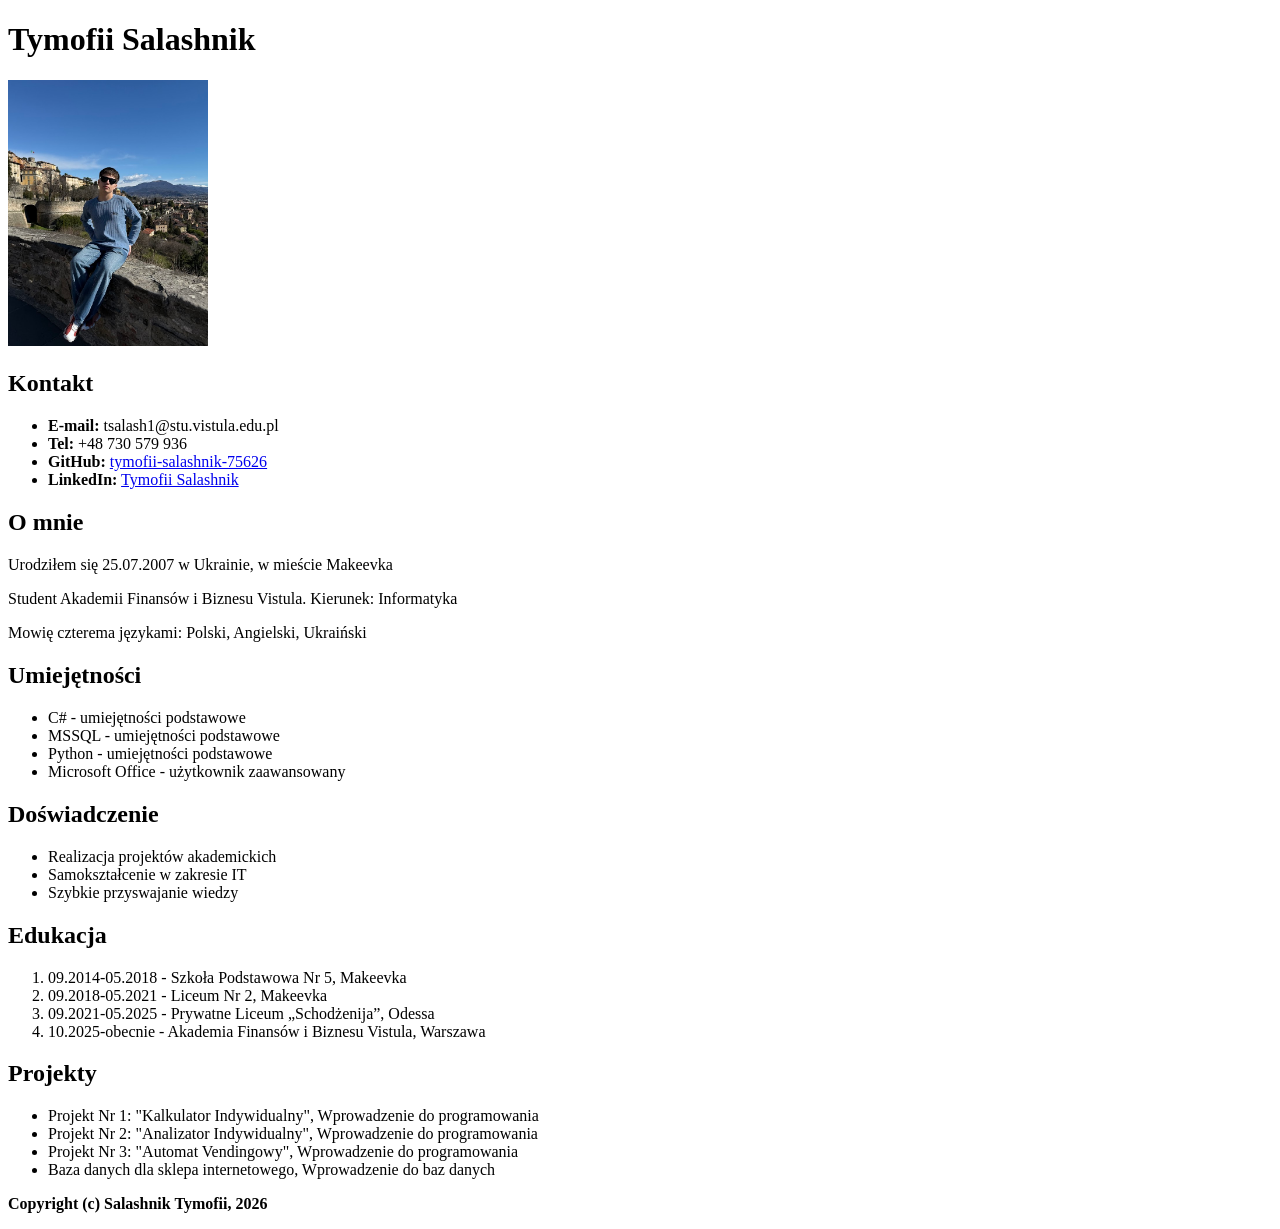
==== zad1_cv/index.html @ c6d9203b "first commit" ====
<!DOCTYPE html>
<html lang="pl">
<head>
  <meta charset="UTF-8">

</head>

<body>
  <header>
      <h1>Tymofii Salashnik</h1>
      <img src="my_photo.jpg" width="200" alt="Moje zdjęcie" />
  </header>
  
  <main>
    <article>
      <h2>Kontakt</h2>
      <ul>
        <li><b>E-mail:</b> tsalash1@stu.vistula.edu.pl</li>
        <li><b>Tel:</b> +48 730 579 936</li>
        <li><b>GitHub:</b> <a href="https://github.com/tymofii-salashnik-75626" target="_blank">tymofii-salashnik-75626</a></li>
        <li><b>LinkedIn:</b> <a href="https://www.linkedin.com/in/tymofii-salashnik-1209663b8/" target="_blank">Tymofii Salashnik</a></li>
      </ul>
    </article>

    <article>
      <h2>O mnie</h2>
      <p>Urodziłem się 25.07.2007 w Ukrainie, w mieście Makeevka</p>
      <p>Student Akademii Finansów i Biznesu Vistula. Kierunek: Informatyka</p>
      <p>Mowię czterema językami: Polski, Angielski, Ukraiński</p>
    </article>

    <article>
      <h2>Umiejętności</h2>
      <ul>
        <li>C# - umiejętności podstawowe</li>
        <li>MSSQL - umiejętności podstawowe</li>
        <li>Python - umiejętności podstawowe</li>
        <li>Microsoft Office - użytkownik zaawansowany</li>
      </ul>
    </article>

    <article>
      <h2>Doświadczenie</h2>
      <ul>
        <li>Realizacja projektów akademickich</li>
        <li>Samokształcenie w zakresie IT</li>
        <li>Szybkie przyswajanie wiedzy</li>
      </ul>
    </article>

    <article>
      <h2>Edukacja</h2>
      <ol>
        <li>09.2014-05.2018 - Szkoła Podstawowa Nr 5, Makeevka</li>
        <li>09.2018-05.2021 - Liceum Nr 2, Makeevka</li>
        <li>09.2021-05.2025 - Prywatne Liceum „Schodżenija”, Odessa </li>
        <li>10.2025-obecnie - Akademia Finansów i Biznesu Vistula, Warszawa</li>
      </ol>
    </article>

    <article>
      <h2>Projekty</h2>
      <ul>
        <li>Projekt Nr 1: "Kalkulator Indywidualny", Wprowadzenie do programowania</li>
        <li>Projekt Nr 2: "Analizator Indywidualny", Wprowadzenie do programowania</li>
        <li>Projekt Nr 3: "Automat Vendingowy", Wprowadzenie do programowania</li>
        <li>Baza danych dla sklepa internetowego, Wprowadzenie do baz danych</li>
      </ul>
    </article>
    
  </main>

  <footer>
    <p><b>Copyright (c) Salashnik Tymofii, 2026</b></p>
  </footer>
</body>
</html>
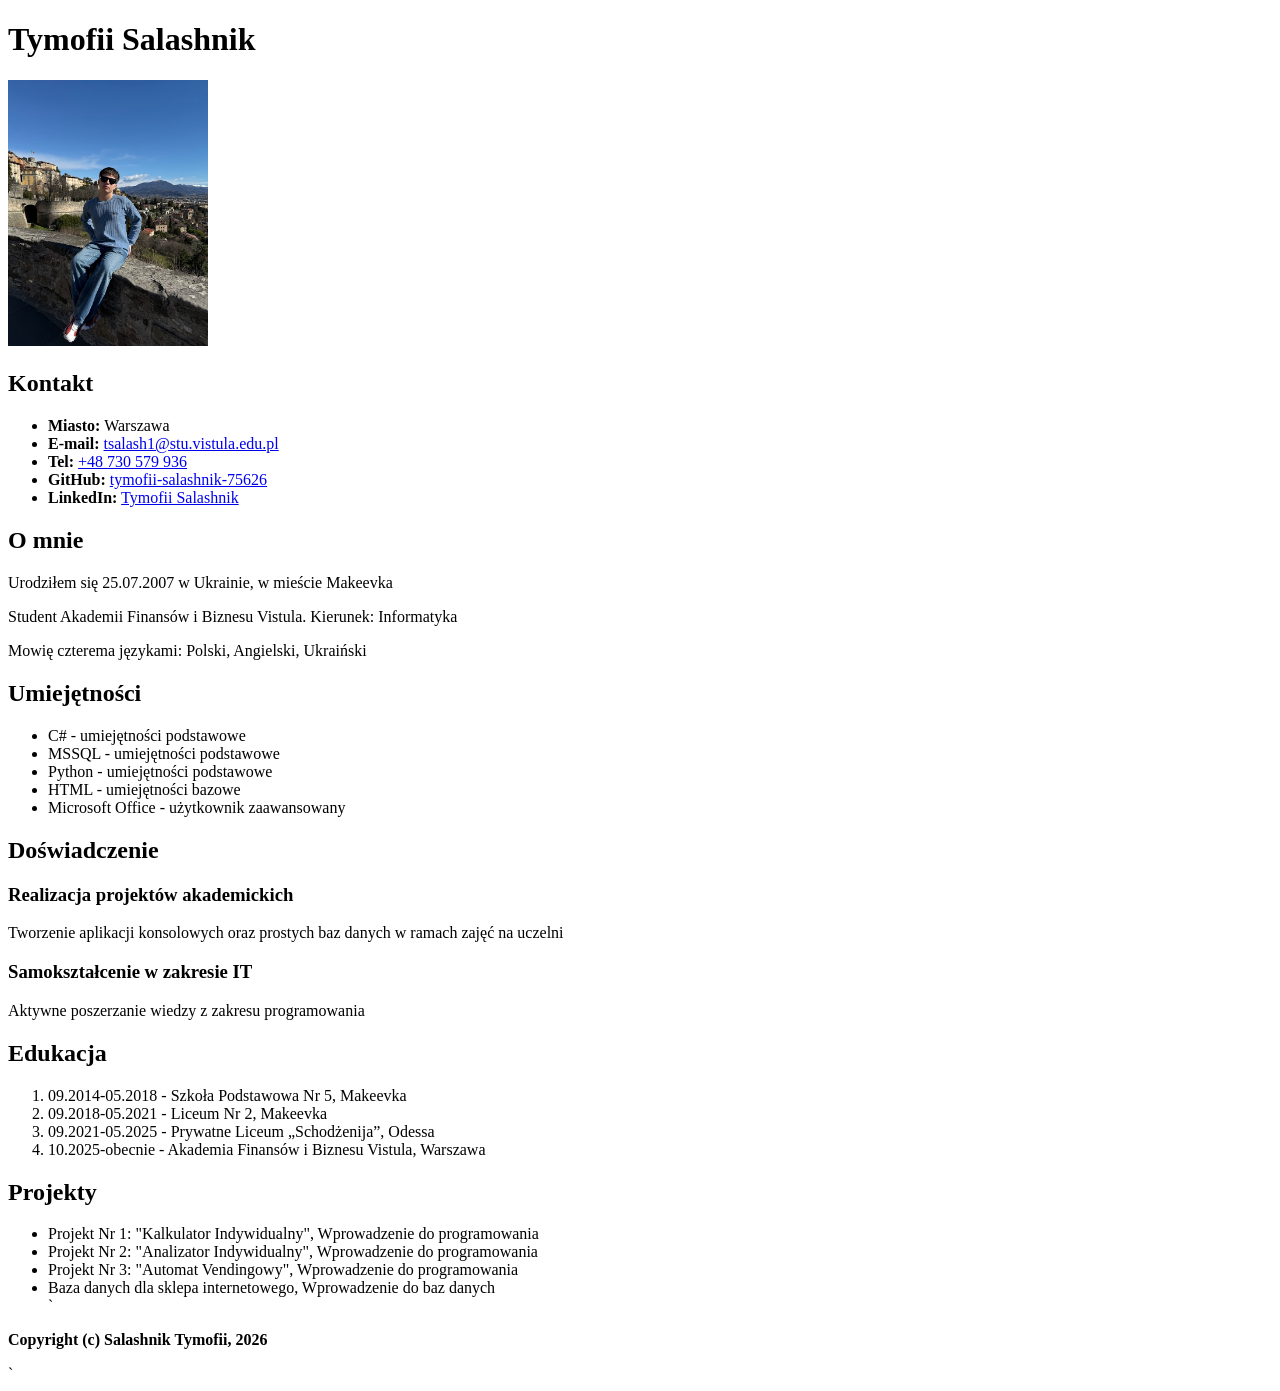
==== commit 450f8685: "zrobiłem poprawkę według zadania na Platon" ====
--- a/zad1_cv/index.html
+++ b/zad1_cv/index.html
@@ -2,7 +2,7 @@
 <html lang="pl">
 <head>
   <meta charset="UTF-8">
-
+  <title>CV Tymofii Salashnik</title>
 </head>
 
 <body>
@@ -12,43 +12,48 @@
   </header>
   
   <main>
-    <article>
+    <section>
       <h2>Kontakt</h2>
       <ul>
-        <li><b>E-mail:</b> tsalash1@stu.vistula.edu.pl</li>
-        <li><b>Tel:</b> +48 730 579 936</li>
-        <li><b>GitHub:</b> <a href="https://github.com/tymofii-salashnik-75626" target="_blank">tymofii-salashnik-75626</a></li>
-        <li><b>LinkedIn:</b> <a href="https://www.linkedin.com/in/tymofii-salashnik-1209663b8/" target="_blank">Tymofii Salashnik</a></li>
+        <li><b>Miasto:</b> Warszawa</li>
+        <li><b>E-mail:</b> <a href="mailto:tsalash1@stu.vistula.edu.pl">tsalash1@stu.vistula.edu.pl</a></li>
+        <li><b>Tel:</b> <a href="tel:+48 730 579 936">+48 730 579 936</a></li>
+        <li><b>GitHub:</b> <a href="https://github.com/tymofii-salashnik-75626" target="_blank" rel="noopener noreferrer">tymofii-salashnik-75626</a></li>
+        <li><b>LinkedIn:</b> <a href="https://www.linkedin.com/in/tymofii-salashnik-1209663b8/" target="_blank" rel="noopener noreferrer" >Tymofii Salashnik</a></li>
       </ul>
-    </article>
+    </section>
 
-    <article>
+    <section>
       <h2>O mnie</h2>
       <p>Urodziłem się 25.07.2007 w Ukrainie, w mieście Makeevka</p>
       <p>Student Akademii Finansów i Biznesu Vistula. Kierunek: Informatyka</p>
       <p>Mowię czterema językami: Polski, Angielski, Ukraiński</p>
-    </article>
+    </section>
 
-    <article>
+    <section>
       <h2>Umiejętności</h2>
       <ul>
         <li>C# - umiejętności podstawowe</li>
         <li>MSSQL - umiejętności podstawowe</li>
         <li>Python - umiejętności podstawowe</li>
+        <li>HTML - umiejętności bazowe</li>
         <li>Microsoft Office - użytkownik zaawansowany</li>
       </ul>
-    </article>
+    </section>
 
-    <article>
+    <section>
       <h2>Doświadczenie</h2>
-      <ul>
-        <li>Realizacja projektów akademickich</li>
-        <li>Samokształcenie w zakresie IT</li>
-        <li>Szybkie przyswajanie wiedzy</li>
-      </ul>
-    </article>
+      <article>
+        <h3>Realizacja projektów akademickich</h3>
+        <p>Tworzenie aplikacji konsolowych oraz prostych baz danych w ramach zajęć na uczelni</p>
+      </article>
+      <article>
+      <h3>Samokształcenie w zakresie IT</h3>
+      <p>Aktywne poszerzanie wiedzy z zakresu programowania</p>
+      </article>
+    </section>
 
-    <article>
+    <section>
       <h2>Edukacja</h2>
       <ol>
         <li>09.2014-05.2018 - Szkoła Podstawowa Nr 5, Makeevka</li>
@@ -56,17 +61,17 @@
         <li>09.2021-05.2025 - Prywatne Liceum „Schodżenija”, Odessa </li>
         <li>10.2025-obecnie - Akademia Finansów i Biznesu Vistula, Warszawa</li>
       </ol>
-    </article>
+    </section>
 
-    <article>
+    <section>
       <h2>Projekty</h2>
       <ul>
         <li>Projekt Nr 1: "Kalkulator Indywidualny", Wprowadzenie do programowania</li>
         <li>Projekt Nr 2: "Analizator Indywidualny", Wprowadzenie do programowania</li>
         <li>Projekt Nr 3: "Automat Vendingowy", Wprowadzenie do programowania</li>
-        <li>Baza danych dla sklepa internetowego, Wprowadzenie do baz danych</li>
+        <li>Baza danych dla sklepa internetowego, Wprowadzenie do baz danych</li>`
       </ul>
-    </article>
+    </section>
     
   </main>
 
@@ -74,4 +79,4 @@
     <p><b>Copyright (c) Salashnik Tymofii, 2026</b></p>
   </footer>
 </body>
-</html>+</html>`
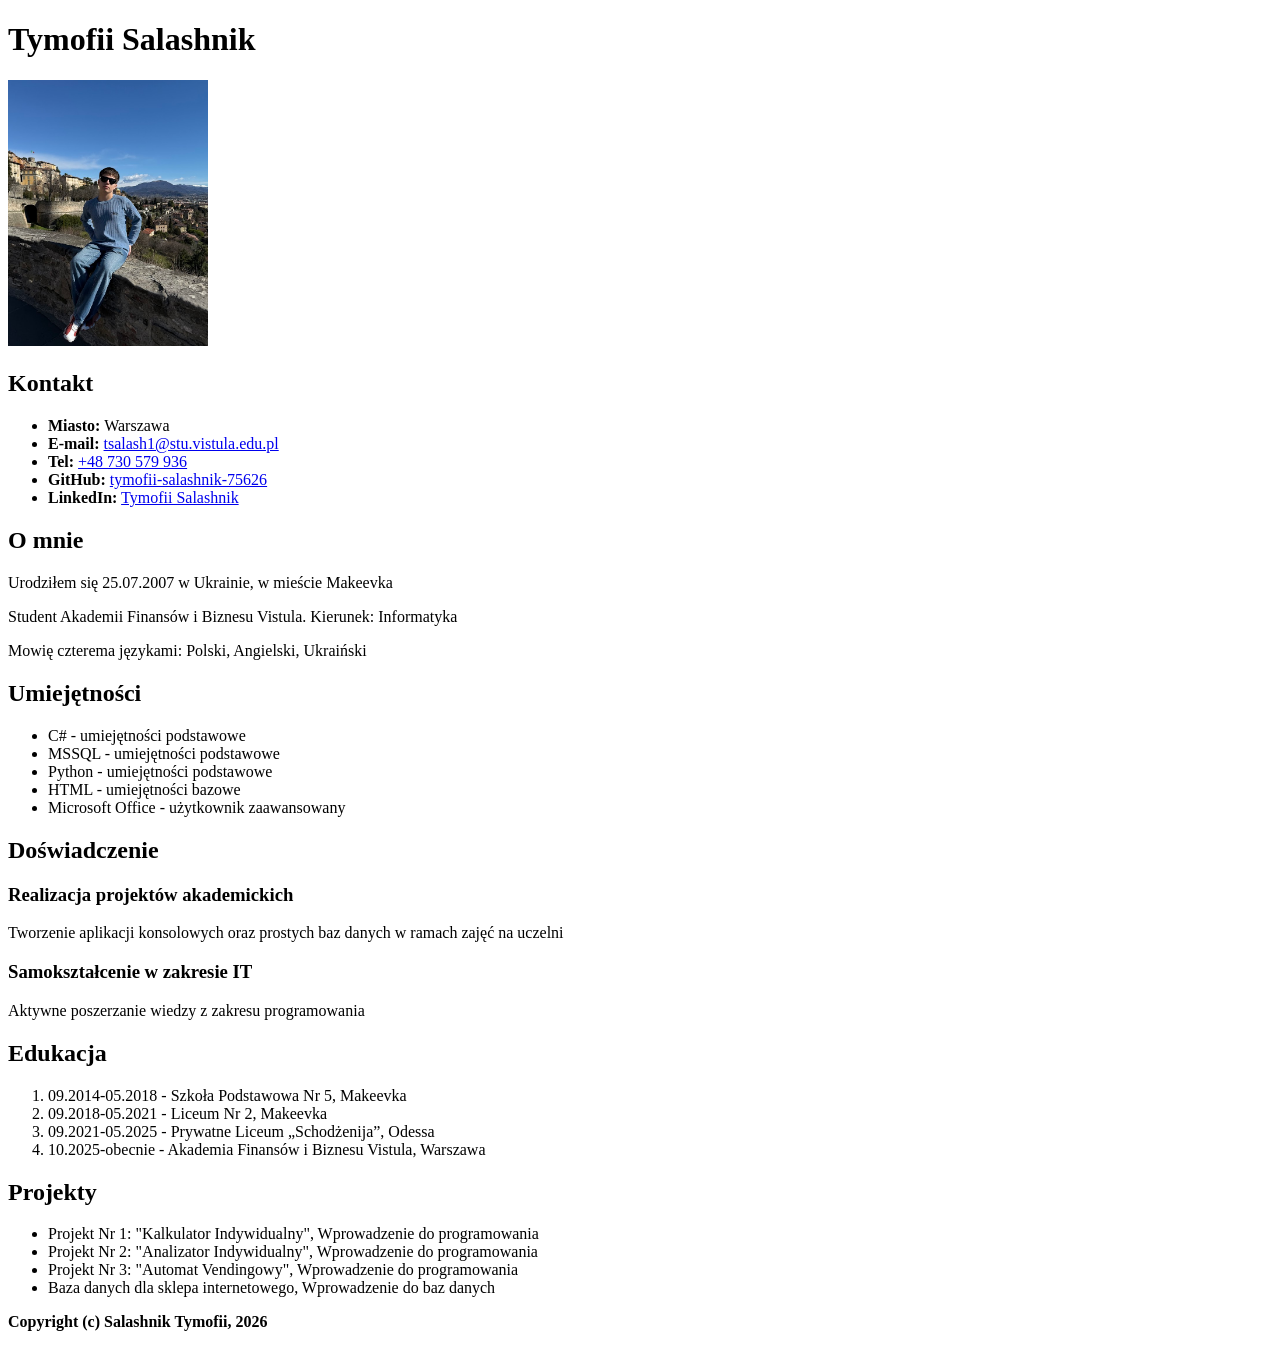
==== commit 3dbda003: "Commit według zadania na Platonie" ====
--- a/zad1_cv/index.html
+++ b/zad1_cv/index.html
@@ -69,7 +69,7 @@
         <li>Projekt Nr 1: "Kalkulator Indywidualny", Wprowadzenie do programowania</li>
         <li>Projekt Nr 2: "Analizator Indywidualny", Wprowadzenie do programowania</li>
         <li>Projekt Nr 3: "Automat Vendingowy", Wprowadzenie do programowania</li>
-        <li>Baza danych dla sklepa internetowego, Wprowadzenie do baz danych</li>`
+        <li>Baza danych dla sklepa internetowego, Wprowadzenie do baz danych</li>
       </ul>
     </section>
     
@@ -79,4 +79,4 @@
     <p><b>Copyright (c) Salashnik Tymofii, 2026</b></p>
   </footer>
 </body>
-</html>`+</html>
